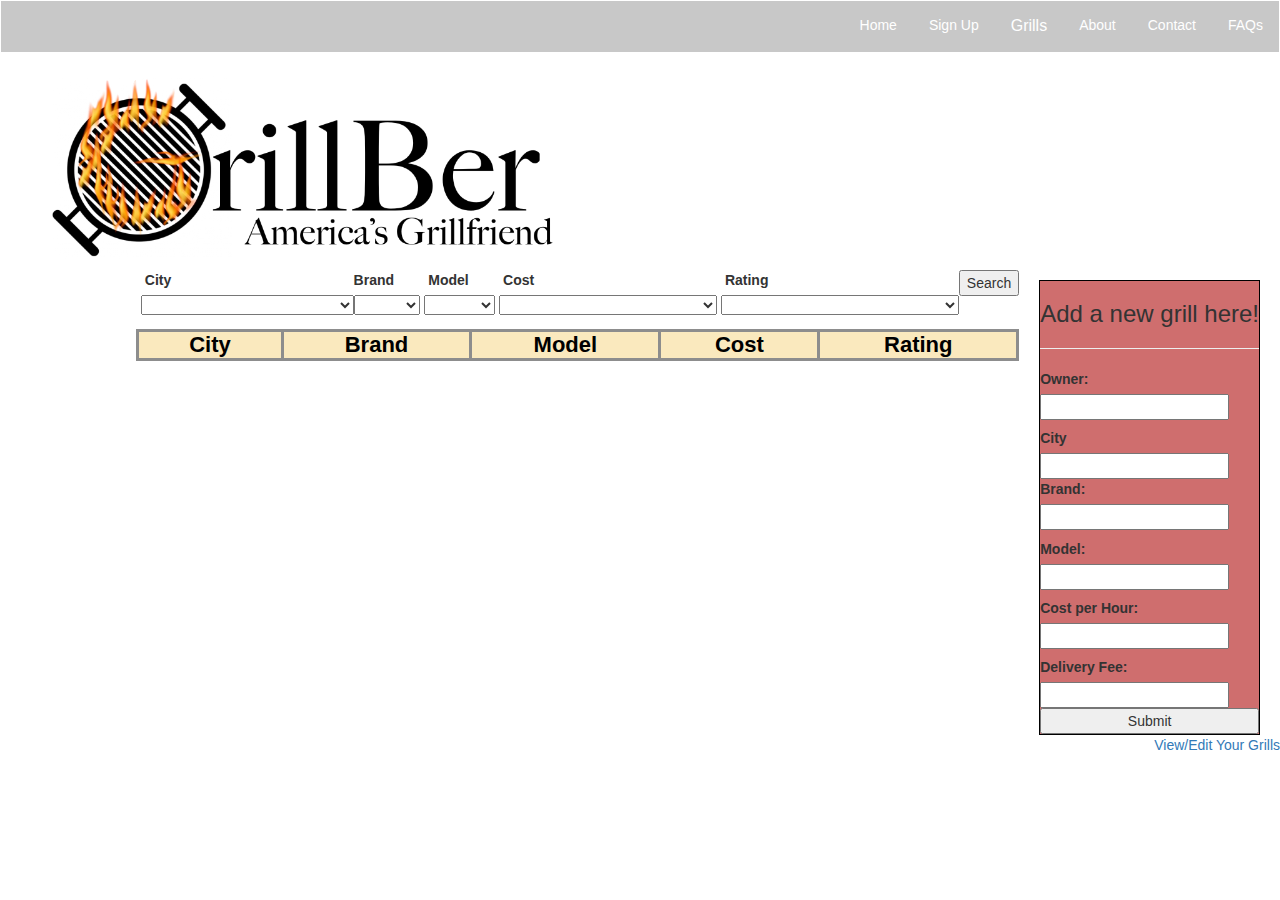
==== GrillBer.Frontend/index.html @ a7831635 "revert back to old search parameters on index.js and removed date button search from index.js" ====
<head>
    <link rel="stylesheet" href="https://cdnjs.cloudflare.com/ajax/libs/font-awesome/4.7.0/css/font-awesome.min.css">
    <link rel="stylesheet" type="text/css" href="index.css">
    <link rel="stylesheet" href="https://maxcdn.bootstrapcdn.com/bootstrap/3.4.1/css/bootstrap.min.css">
    <script src="https://code.jquery.com/jquery-3.4.1.min.js"
        integrity="sha256-CSXorXvZcTkaix6Yvo6HppcZGetbYMGWSFlBw8HfCJo=" crossorigin="anonymous"></script>

    <script src="index.js"></script>
    <script src="https://maxcdn.bootstrapcdn.com/bootstrap/3.4.1/js/bootstrap.min.js"></script>
</head>

<body>
    <!-- add menu bar with dropdown -->
    <div class="navbar">
        <ul>
            <li><a href="./faq.html">FAQs</a></li>
            <li><a href="./contact.html">Contact</a></li>
            <li><a href="./about.html">About</a></li>
            <li>
                <div class="dropdown">
                    <button class="dropbtn">Grills
                    </button>
                    <div class="dropdown-content">
                        <a href="./grilledit.html">My Grills</a>
                        <!-- <a href="./grilledit.html">Available Grills</a> -->
                        <a href="./grilledit.html">List a Grill</a>
                    </div>
                </div>
            </li>
            <li><a data-toggle="modal" href="#myModal">Sign Up</a></li>
            <li><a href="../index.html">Home</a></li>
        </ul>
    </div>

    <div class="modal fade" tabindex="-1" id="myModal" role="dialog" aria-hidden="true">
        <div class="modal-dialog modal-sm">

            <!-- Modal content-->
            <div class="modal-content">
                <div class="modal-header">
                    <button type="button" class="close" data-dismiss="modal">&times;</button>
                    <h4 class="modal-title">Sign Up Here</h4>
                </div>
                <div class="modal-body">
                    <div id="new-user-div" class="newUser">
                        <h3>Add A New User</h3>
                        <hr class="width-100">
                        <label class="display-block">Username:</label>
                        <input id="new-user-username">
                        <label class="display-block">First Name:</label>
                        <input id="new-user-first-name">
                        <label class="mt-2 display-block">Last Name:</label>
                        <input id="new-user-last-name">
                        <br>
                        <br>

                        <button id="new-user-btn" class="display-block-width-100">Submit</button>
                    </div>
                </div>
                <div class="modal-footer">
                    <button type="button" class="btn btn-default" data-dismiss="modal">Close</button>
                </div>
            </div>

        </div>
    </div>
    </div>

</body>

<h1><img src="Photos\Grillber logo.png" width=600></h1>
<div id="left-bar" class="leftBar">

    <div id="new-grill-div" class="newGrill">
        <h3>Add a new grill here!</h3>
        <hr class="width-100">
        <label class="display-block">Owner:</label>
        <input id="new-grill-owner">
        <label class="mt-2 display-block">City</label>
        <input id="new-grill-city">
        <label class="display-block">Brand:</label>
        <input id="new-grill-brand">
        <label class="mt-2 display-block">Model:</label>
        <input id="new-grill-model">
        <label class="mt-2 display-block">Cost per Hour:</label>
        <input id="new-grill-cost">
        <label class="mt-2 display-block">Delivery Fee:</label>
        <input id="new-grill-delivery">

        <button id="new-grill-btn" class="display-block width-100">Submit</button>
    </div>
    <div id="grill-edit-div">
        <a href="./grilledit.html">View/Edit Your Grills</a>
    </div>

</div>

<div class="background">

    <div class="half">


    </div>
    <div id="main-body" class="flex-column flex-grow-1 pl-2">
        <div id="search-section">

            <div id="search-filters" class="flex-row">
                <div id="city-filter-div" class="flex-grow-1 ml-1">
                    <label class="ml-1">City</label>
                    <select id="city-select" class="width-100">
                        <option value="null"></option>
                    </select>
                </div>
                <div id="brand-filter-div">
                    <label>Brand</label>
                    <select id="brand-select" class="width-100">
                        <option value="null"></option>

                    </select>
                </div>
                <div id="model-filter-div" class="ml-1">
                    <label class="ml-1">Model</label>
                    <select id="model-select" class="width-100">
                        <option value="null"></option>

                    </select>
                </div>
                <div id="cost-filter-div" class="flex-grow-1 ml-1">
                    <label class="ml-1">Cost</label>
                    <select id="cost-select" class="width-100">
                        <option value="null"></option>
                    </select>
                </div>
                <div id="rating-filter-div" class="flex-grow-1 ml-1">
                    <label class="ml-1">Rating</label>
                    <select id="rating-select" class="width-100">
                        <option value="null"></option>
                        <option value="1">1</option>
                        <option value="2">2</option>
                        <option value="3">3</option>
                        <option value="4">4</option>
                        <option value="5">5</option>
                    </select>
                </div>
                <!-- <div id="date-filter-fiv" class="flex-grow-1 ml-1">
                    <label for="rental-date-select">Date of Rental:</label>
                    <input type="date" id="rental-date-select" name="trip-start" min="2020-01-01" max="2099-12-31">
                </div> -->
                <div><button id="grill-search-btn">Search</button></div>
            </div>
        </div>
        <div id="grill-list-div" class="flex-column">
            <table id="grill-list-table" class="table-border mr-2 mt-2">
                <thead>
                    <td>City</td>
                    <td>Brand</td>
                    <td>Model</td>
                    <td>Cost</td>
                    <td>Rating</td>
                </thead>
                <tbody>

                </tbody>
            </table>

        </div>



    </div>
---- GrillBer.Frontend/index.css ----
.flex-column {
    display: flex;
    flex-direction: column;
}

.flex-row {
    display: flex;
    flex-direction: row;
}

.flex-grow-1 {
    flex-grow: 1;
}

.flex-grow-2 {
    flex-grow: 2;
}

.width-100 {
    width: 100%;
}

.width-165-px {
    width: 165px;
}

body {
    font-size: 10pt;
}

.font-justify {
    text-align: justify;
}

.display-block {
    display: block;
}

.display-block-width-100 {
    width: 90%;
}

.pl-1 {
    padding-left: 0.3em;
}

.ml-1 {
    margin-left: 0.3em;
}

.mr-1 {
    margin-right: 0.3em;
}

.mb-1 {
    margin-bottom: 0.3em;
}

.mt-1 {
    margin-top: 0.3em;
}

.mt-2 {
    margin-top: 0.6em;
}

.ml-2 {
    margin-left: 0.6em;
}

.mr-2 {
    margin-right: 0.6em;
}

.pl-2 {
    padding-left: 0.6em;
}

.p-2 {
    padding: 0.6em;
}

.m-1 {
    margin: 0.3em;
}

.table-border {
    /* border: 1px solid black; */
    border-collapse: collapse;
}

.table-border thead {
    text-align: center;
    font-weight: bold;
}

.table-border tbody tr {
    border-top: 1px solid black;
    border-bottom: 1px solid black;
    height: 5em;
    cursor: pointer;
}

.table-border tbody tr:hover {
    background-color: rgba(4, 78, 188, 0.3);
}

.table-border td {
    padding: 0 0.6em 0 0.6em;
}

.text-center {
    text-align: center;
}

img {
    align-self: flex-start;
}

.flex-justify-space-around {
    justify-content: space-around;
}

.flex-justify-center {
    justify-content: center;
}

.border {
    border-width: 1px;
    border-style: solid;
}

.border.border-black {
    border-color: black;
}

body {
    background-image: url("https://hips.hearstapps.com/hmg-prod.s3.amazonaws.com/images/grill-royalty-free-image-475200354-1554432211.jpg?");
    background-position: center;
    background-size: cover;
    color: black;
    margin: 0px;
}

.background {
    background: rgba(255, 255, 255, 0.685);
    margin: 10%;
    margin-top: 0%;
}

h1 {
    color: #000000;
    font-weight: bold;;
    font-size: 50px;
    margin: 0;
}

p {
    color: #000000;
    font-size: 22px;
}

table {
    color: rgb(0, 0, 0);
    font-size: 22px;
    width: 100%;
}

table, td {
    border: solid rgb(141, 141, 141)
}

thead {
    background-color: #FAEBD7;
    
}

tr:nth-child(odd) {
    background-color: #FCE68850;
}

td:nth-last-child(-n+3) {
    text-align: center;
   
}

h2 {
    color: #000000;
    font-size: 30px;
    font-weight: bold;
}

h3 {
    color: #000000;
    font-size: 18px;
    text-align: center;
}

h4 {
    color: #000000;
    font-size: 30px;
    text-align: left;
    margin: 3px;
}
h5 {
    color: #000000;
    font-size: 30px;
    text-align: center;
    margin: 4px;
}

form {
    color: #FF39EA;
}

.half {
    margin-left: 20%;
    margin-right: 20%;
}

.border {
    border-radius: 25px;
    border: 2px solid #FF39EA;
    padding: 5px;
    margin: 3%;
}

.FAQ {
    width: 40%;
    margin: 8px;
    display: inline-block;
}

.align {
    display: flex;
    align-items: flex-start;
}

.flextable {
    display: flex;
    justify-content: justify;
    text-align: justify;
}

.flexform {
    display: flex;
    justify-content: center;
}

.topnav {
    overflow: hidden;
    background-color: #e9e9e9;
}

.topnav a {
    float: left;
    display: block;
    color: black;
    text-align: center;
    padding: 14px 16px;
    text-decoration: none;
    font-size: 17px;
}

.topnav a:hover {
    background-color: #ddd;
    color: black;
}

.topnav a.active {
    background-color: #2196F3;
    color: white;
}

.topnav .search-container {
    float: right;
}

.topnav input[type=text] {
    padding: 6px;
    margin-top: 8px;
    font-size: 17px;
    border: none;
}

.topnav .search-container button {
    float: right;
    padding: 6px 10px;
    margin-top: 8px;
    margin-right: 16px;
    background: #ddd;
    font-size: 17px;
    border: none;
    cursor: pointer;
}

.topnav .search-container button:hover {
    background: #ccc;
}
.rightbar{
    float: right;
    
}
#new-user-div {
  background-color: #2f641ab7;
  float: none;
  clear: both;
  margin-right: 20px;
  margin-left: 20px;
  border-style: solid;
  border-width: thin;
  border-color: #000000;
}

#new-user-username {
    width: 98%;
}

#new-user-first-name {
    width: 98%;
}

#new-user-last-name {
    width: 98%;
}

#new-user-btn {
    width: 90%;
    text-align: center;
}

#new-grill-div {
    float: right;
    clear: both;
    margin-top: 10px;
    margin-right: 20px;
    margin-left: 20px;
    border-style: solid;
    border-width: thin;
    border-color: #000000;
    
  background-color: #cf6e6e;
  
}
#grill-edit-div {
    float: right;
    clear: right;
}

.navbar ul{
    list-style-type: none;
    margin: 0;
    padding: 0;
    overflow: hidden;
    background-color: rgba(27, 26, 26, 0.24);
    font-family: Arial, Helvetica, sans-serif;
  }
  
.navbar li a {
    float: right;
    display: block;
    font-size: 14px;
    color: white;
    text-align: center;
    padding: 14px 16px;
    text-decoration: none;
  }
  
.dropdown {
    float: right;
    overflow: hidden;
  }
  
.dropdown .dropbtn {
    font-size: 16px;  
    border: none;
    outline: none;
    color: white;
    padding: 14px 16px;
    background-color: inherit;
    font-family: inherit;
    margin: 0;
  }
  
.navbar a:hover, .dropdown:hover .dropbtn {
    background-color:  rgb(8, 7, 7);
    text-decoration: underline;
  }
  
.dropdown-content {
    display: none;
    position: absolute;
    background-color: rgba(27, 26, 26, 0.24);
    min-width: 160px;
    box-shadow: 0px 8px 16px 0px rgba(0,0,0,0.2);
    z-index: 1;
  }
  
.dropdown-content a {
    float: none;
    color: black;
    padding: 12px 16px;
    text-decoration: none;
    display: block;
    text-align: left;
  }
  
.dropdown-content a:hover {
      background-color: #0f0909;
    }
  
.dropdown:hover .dropdown-content {
    display: block;
  }
  
/* @media screen and (max-width: 600px) {
    .topnav .search-container {
        float: none;
    }
    .topnav a, .topnav input[type=text], .topnav .search-container button {
        float: none;
        display: block;
        text-align: left;
        width: 100%;
        margin: 0;
        padding: 14px;
    }
    .topnav input[type=text] {
        border: 1px solid #ccc;
    }
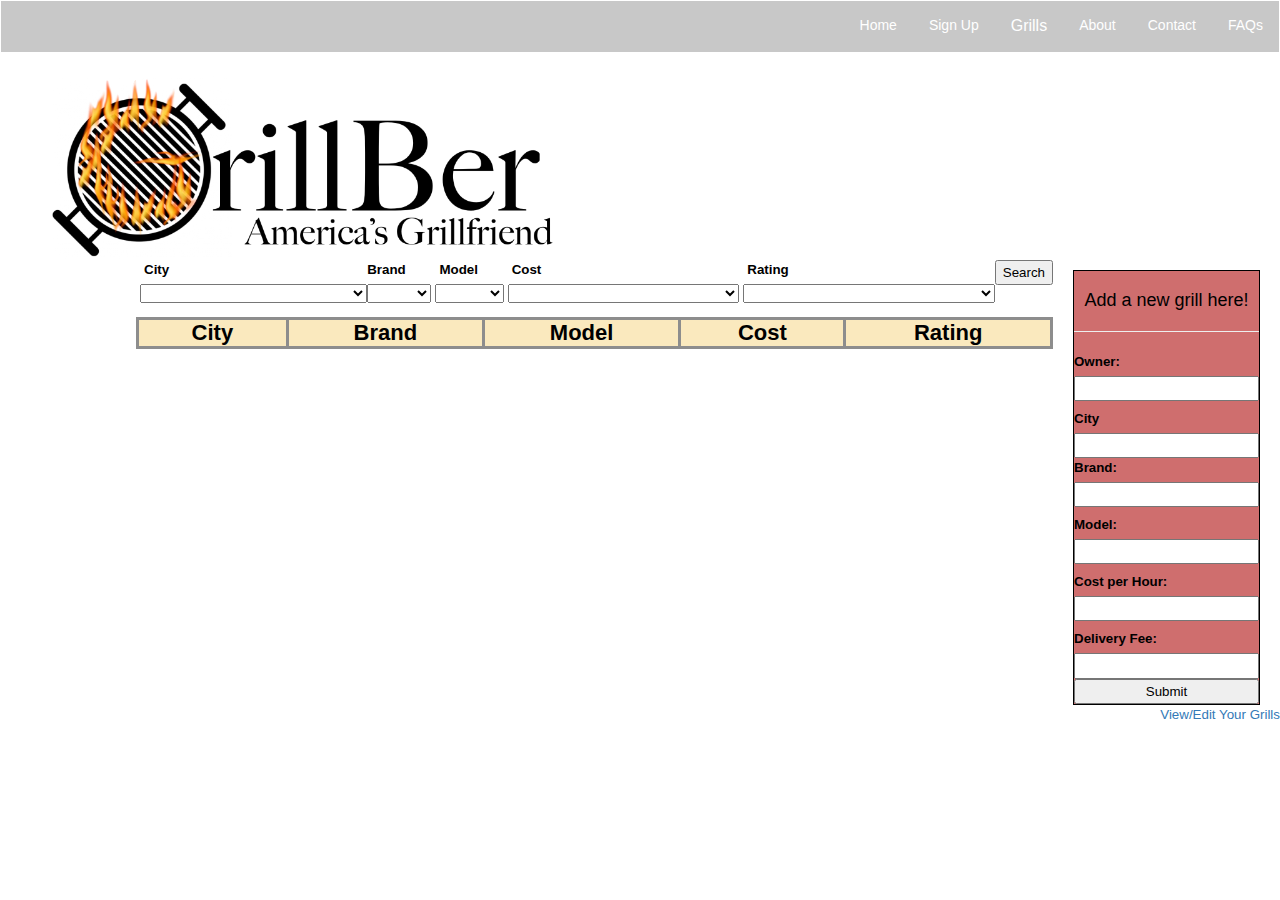
==== commit 98683399: "dropdown fix" ====
--- a/GrillBer.Frontend/index.html
+++ b/GrillBer.Frontend/index.html
@@ -1,12 +1,14 @@
 <head>
     <link rel="stylesheet" href="https://cdnjs.cloudflare.com/ajax/libs/font-awesome/4.7.0/css/font-awesome.min.css">
-    <link rel="stylesheet" type="text/css" href="index.css">
     <link rel="stylesheet" href="https://maxcdn.bootstrapcdn.com/bootstrap/3.4.1/css/bootstrap.min.css">
+    
+
     <script src="https://code.jquery.com/jquery-3.4.1.min.js"
         integrity="sha256-CSXorXvZcTkaix6Yvo6HppcZGetbYMGWSFlBw8HfCJo=" crossorigin="anonymous"></script>
 
     <script src="index.js"></script>
     <script src="https://maxcdn.bootstrapcdn.com/bootstrap/3.4.1/js/bootstrap.min.js"></script>
+    <link rel="stylesheet" type="text/css" href="index.css">
 </head>
 
 <body>
@@ -17,10 +19,10 @@
             <li><a href="./contact.html">Contact</a></li>
             <li><a href="./about.html">About</a></li>
             <li>
-                <div class="dropdown">
+                <div class="my-dropdown">
                     <button class="dropbtn">Grills
                     </button>
-                    <div class="dropdown-content">
+                    <div class="my-dropdown-content">
                         <a href="./grilledit.html">My Grills</a>
                         <!-- <a href="./grilledit.html">Available Grills</a> -->
                         <a href="./grilledit.html">List a Grill</a>
--- a/GrillBer.Frontend/index.css
+++ b/GrillBer.Frontend/index.css
@@ -366,12 +366,12 @@
     text-decoration: none;
   }
   
-.dropdown {
+.my-dropdown {
     float: right;
     overflow: hidden;
   }
   
-.dropdown .dropbtn {
+.my-dropdown .dropbtn {
     font-size: 16px;  
     border: none;
     outline: none;
@@ -382,12 +382,12 @@
     margin: 0;
   }
   
-.navbar a:hover, .dropdown:hover .dropbtn {
+.navbar a:hover, .my-dropdown:hover .dropbtn {
     background-color:  rgb(8, 7, 7);
     text-decoration: underline;
   }
   
-.dropdown-content {
+.my-dropdown-content {
     display: none;
     position: absolute;
     background-color: rgba(27, 26, 26, 0.24);
@@ -396,7 +396,7 @@
     z-index: 1;
   }
   
-.dropdown-content a {
+.my-dropdown-content a {
     float: none;
     color: black;
     padding: 12px 16px;
@@ -405,11 +405,11 @@
     text-align: left;
   }
   
-.dropdown-content a:hover {
+.my-dropdown-content a:hover {
       background-color: #0f0909;
     }
   
-.dropdown:hover .dropdown-content {
+.my-dropdown:hover .my-dropdown-content {
     display: block;
   }
   
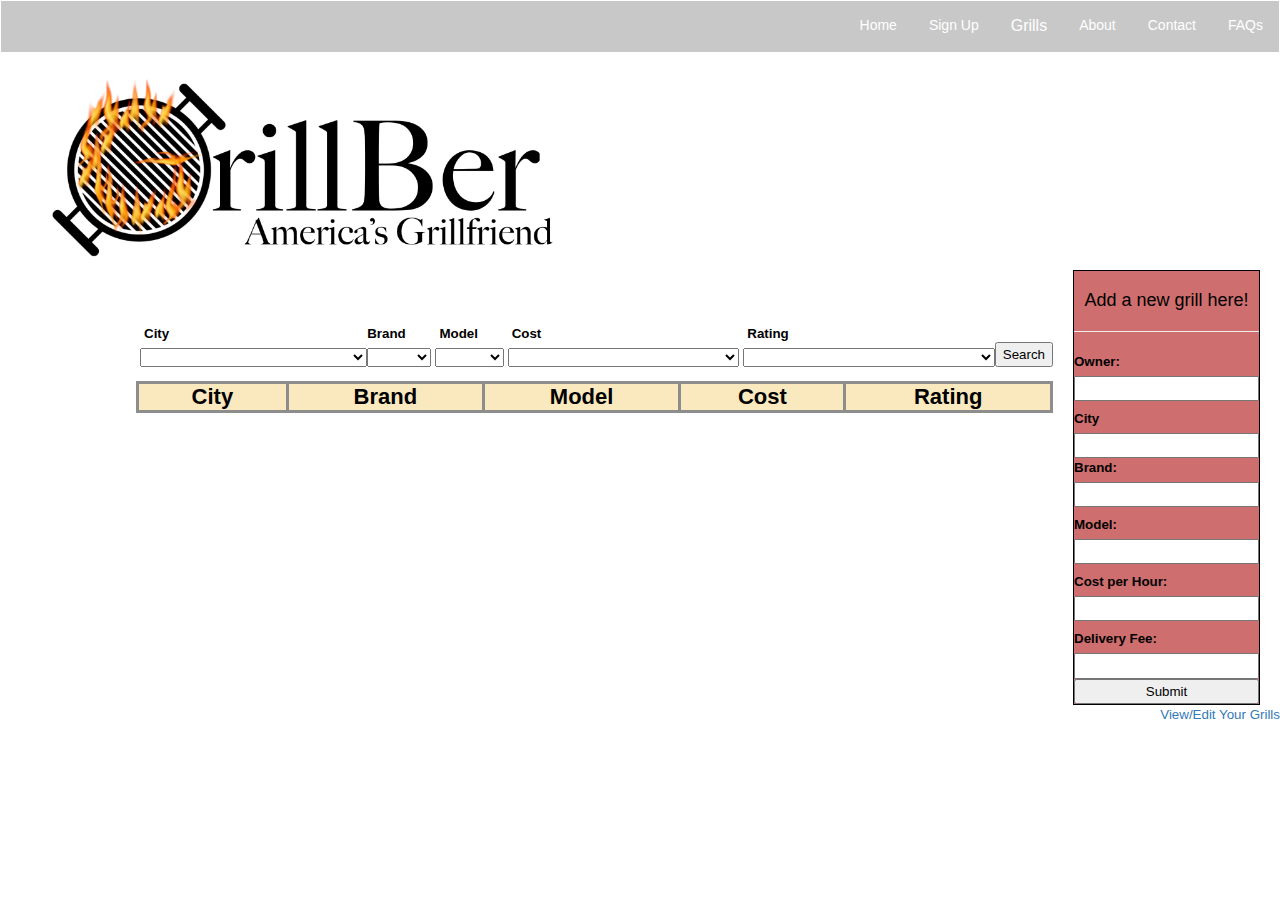
==== commit 133065df: "moved search button to be in line with drop downs on index.html and updated comment once grill is de" ====
--- a/GrillBer.Frontend/index.html
+++ b/GrillBer.Frontend/index.html
@@ -25,7 +25,7 @@
                     <div class="my-dropdown-content">
                         <a href="./grilledit.html">My Grills</a>
                         <!-- <a href="./grilledit.html">Available Grills</a> -->
-                        <a href="./grilledit.html">List a Grill</a>
+                        <a href="./listgrill.html">List a Grill</a>
                     </div>
                 </div>
             </li>
@@ -148,7 +148,7 @@
                     <label for="rental-date-select">Date of Rental:</label>
                     <input type="date" id="rental-date-select" name="trip-start" min="2020-01-01" max="2099-12-31">
                 </div> -->
-                <div><button id="grill-search-btn">Search</button></div>
+                <div class="flex-container"><button id="grill-search-btn">Search</button></div>
             </div>
         </div>
         <div id="grill-list-div" class="flex-column">
@@ -166,7 +166,10 @@
             </table>
 
         </div>
-
+        <br>
+        <br>
+        <script src="https://apps.elfsight.com/p/platform.js" defer></script>
+        <div class="elfsight-app-950ce83e-7519-4b3a-853d-9b88eafedfd2"></div>
 
 
     </div>--- a/GrillBer.Frontend/index.css
+++ b/GrillBer.Frontend/index.css
@@ -145,7 +145,7 @@
 .background {
     background: rgba(255, 255, 255, 0.685);
     margin: 10%;
-    margin-top: 0%;
+    margin-top: 5%;
 }
 
 h1 {
@@ -327,6 +327,11 @@
 #new-user-btn {
     width: 90%;
     text-align: center;
+}
+
+.flex-container {
+    display: flex;
+    align-items: flex-end;
 }
 
 #new-grill-div {
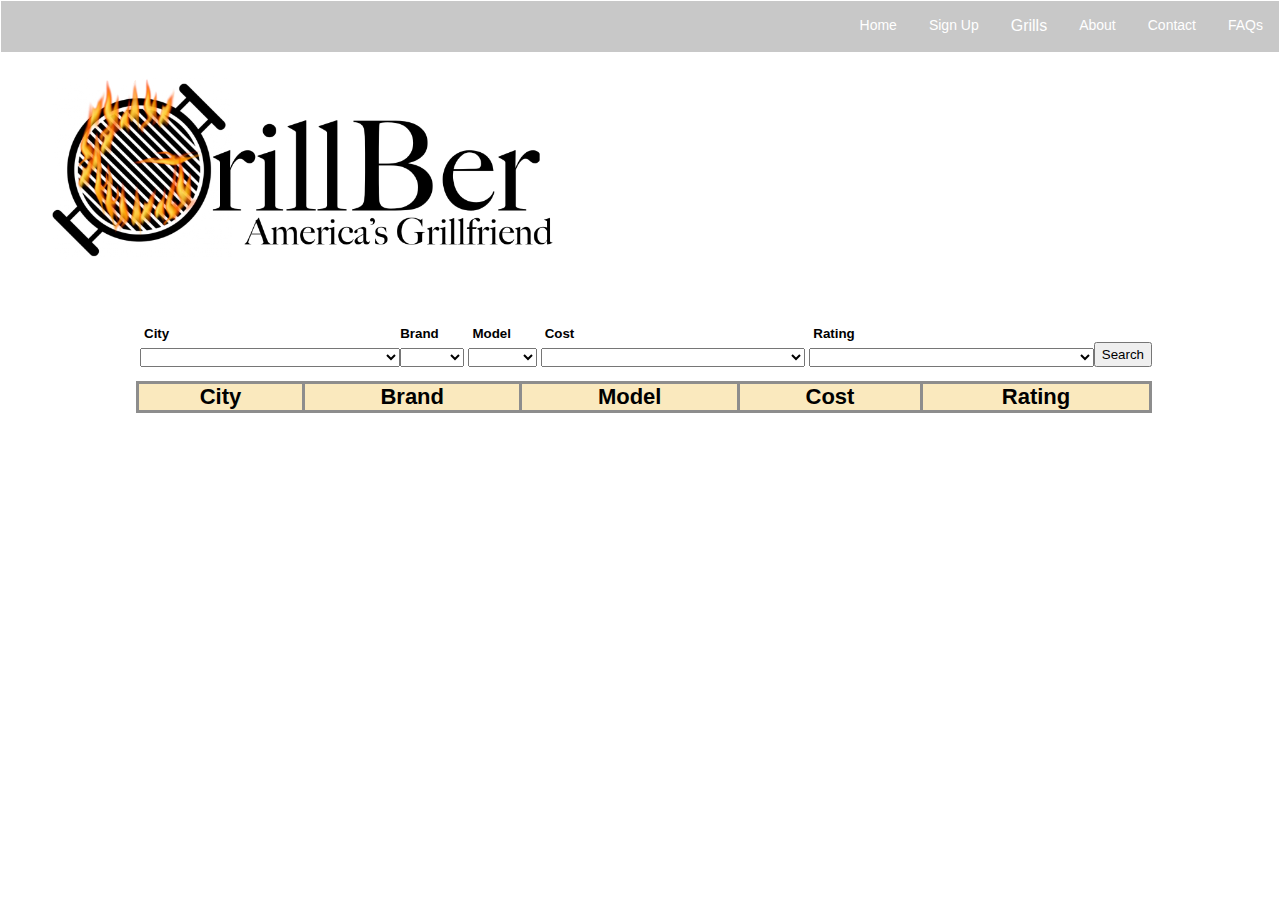
==== commit fd6d43b5: "Created listgrill.js and added 'add grill' function to listgrill page" ====
--- a/GrillBer.Frontend/index.html
+++ b/GrillBer.Frontend/index.html
@@ -71,31 +71,6 @@
 </body>
 
 <h1><img src="Photos\Grillber logo.png" width=600></h1>
-<div id="left-bar" class="leftBar">
-
-    <div id="new-grill-div" class="newGrill">
-        <h3>Add a new grill here!</h3>
-        <hr class="width-100">
-        <label class="display-block">Owner:</label>
-        <input id="new-grill-owner">
-        <label class="mt-2 display-block">City</label>
-        <input id="new-grill-city">
-        <label class="display-block">Brand:</label>
-        <input id="new-grill-brand">
-        <label class="mt-2 display-block">Model:</label>
-        <input id="new-grill-model">
-        <label class="mt-2 display-block">Cost per Hour:</label>
-        <input id="new-grill-cost">
-        <label class="mt-2 display-block">Delivery Fee:</label>
-        <input id="new-grill-delivery">
-
-        <button id="new-grill-btn" class="display-block width-100">Submit</button>
-    </div>
-    <div id="grill-edit-div">
-        <a href="./grilledit.html">View/Edit Your Grills</a>
-    </div>
-
-</div>
 
 <div class="background">
 
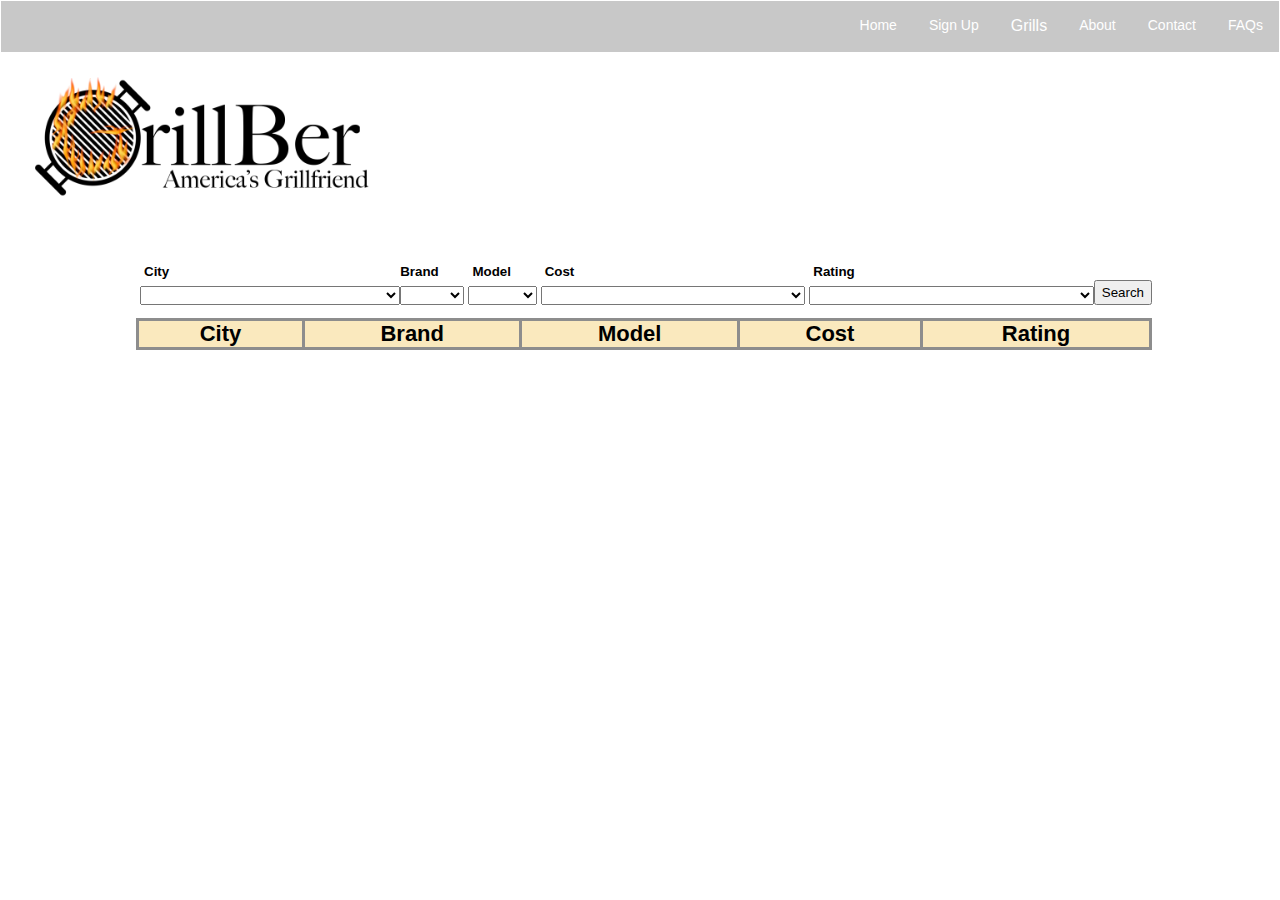
==== commit c748040f: "added js to make ratings calculate and populate based on search params" ====
--- a/GrillBer.Frontend/index.html
+++ b/GrillBer.Frontend/index.html
@@ -70,7 +70,7 @@
 
 </body>
 
-<h1><img src="Photos\Grillber logo.png" width=600></h1>
+<h1><img src="Photos\Grillber logo.png" width=400></h1>
 
 <div class="background">
 
--- a/GrillBer.Frontend/index.css
+++ b/GrillBer.Frontend/index.css
@@ -1,6 +1,19 @@
 .flex-column {
     display: flex;
     flex-direction: column;
+    justify-content: center;
+}    
+
+.flex-column tr h4{
+    width: 100%;
+    margin: 10px;
+    text-align: center;
+    line-height: 75px;
+    font-size: 30px;
+}
+
+.flex-column .newGrill {
+    justify-content: center;
 }
 
 .flex-row {
@@ -87,11 +100,13 @@
 .table-border {
     /* border: 1px solid black; */
     border-collapse: collapse;
+    justify-content: center;
 }
 
 .table-border thead {
     text-align: center;
     font-weight: bold;
+    justify-content: center;
 }
 
 .table-border tbody tr {
@@ -310,23 +325,51 @@
   border-style: solid;
   border-width: thin;
   border-color: #000000;
-}
+  text-align: left;
+  justify-content: center;
+}
+
+/* #new-grill-owner {
+    width: 99%;
+}
+
+#new-grill-city {
+    width: 99%;
+}
+
+#new-grill-brand {
+    width: 99%;
+}
+
+#new-grill-model {
+    width: 99%;
+}
+
+#new-grill-cost {
+    width: 99%;
+} 
+
+#new-grill-delivery {
+    width: 99%;
+} */
 
 #new-user-username {
-    width: 98%;
+    width: 99%;
 }
 
 #new-user-first-name {
-    width: 98%;
+    width: 99%;
 }
 
 #new-user-last-name {
-    width: 98%;
+    width: 99%;
 }
 
 #new-user-btn {
-    width: 90%;
-    text-align: center;
+    width: 100%;
+    text-align: center;
+    border-radius: 1%;
+    border-color: #000000;
 }
 
 .flex-container {
@@ -335,16 +378,15 @@
 }
 
 #new-grill-div {
-    float: right;
+    width: 50%;
     clear: both;
     margin-top: 10px;
-    margin-right: 20px;
-    margin-left: 20px;
+    margin-right: 100px;
+    margin-left: 100px;
     border-style: solid;
     border-width: thin;
     border-color: #000000;
-    
-  background-color: #cf6e6e;
+    background-color: #cf6e6e;
   
 }
 #grill-edit-div {
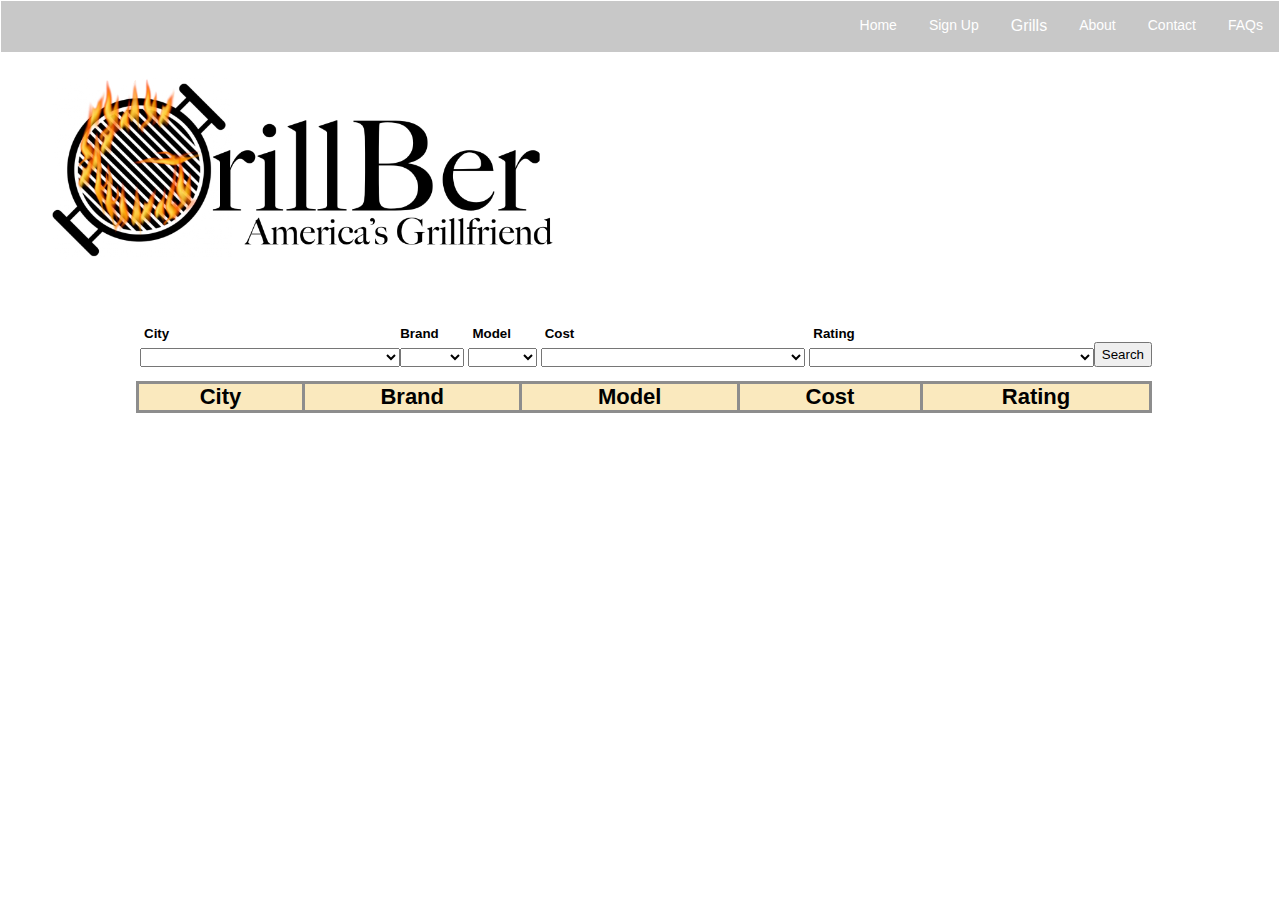
==== commit fa4f1d14: "updates to links to add rate a grill" ====
--- a/GrillBer.Frontend/index.html
+++ b/GrillBer.Frontend/index.html
@@ -25,6 +25,7 @@
                     <div class="my-dropdown-content">
                         <a href="./grilledit.html">My Grills</a>
                         <!-- <a href="./grilledit.html">Available Grills</a> -->
+                        <a href="./addrating.html">Rate a Grill</a>
                         <a href="./listgrill.html">List a Grill</a>
                     </div>
                 </div>
@@ -70,7 +71,7 @@
 
 </body>
 
-<h1><img src="Photos\Grillber logo.png" width=400></h1>
+<h1><img src="Photos\Grillber logo.png" width=600></h1>
 
 <div class="background">
 
--- a/GrillBer.Frontend/index.css
+++ b/GrillBer.Frontend/index.css
@@ -377,8 +377,13 @@
     align-items: flex-end;
 }
 
+#grill-list-div{
+    width: 100%;
+}
+
 #new-grill-div {
     width: 50%;
+    align-self: center;
     clear: both;
     margin-top: 10px;
     margin-right: 100px;
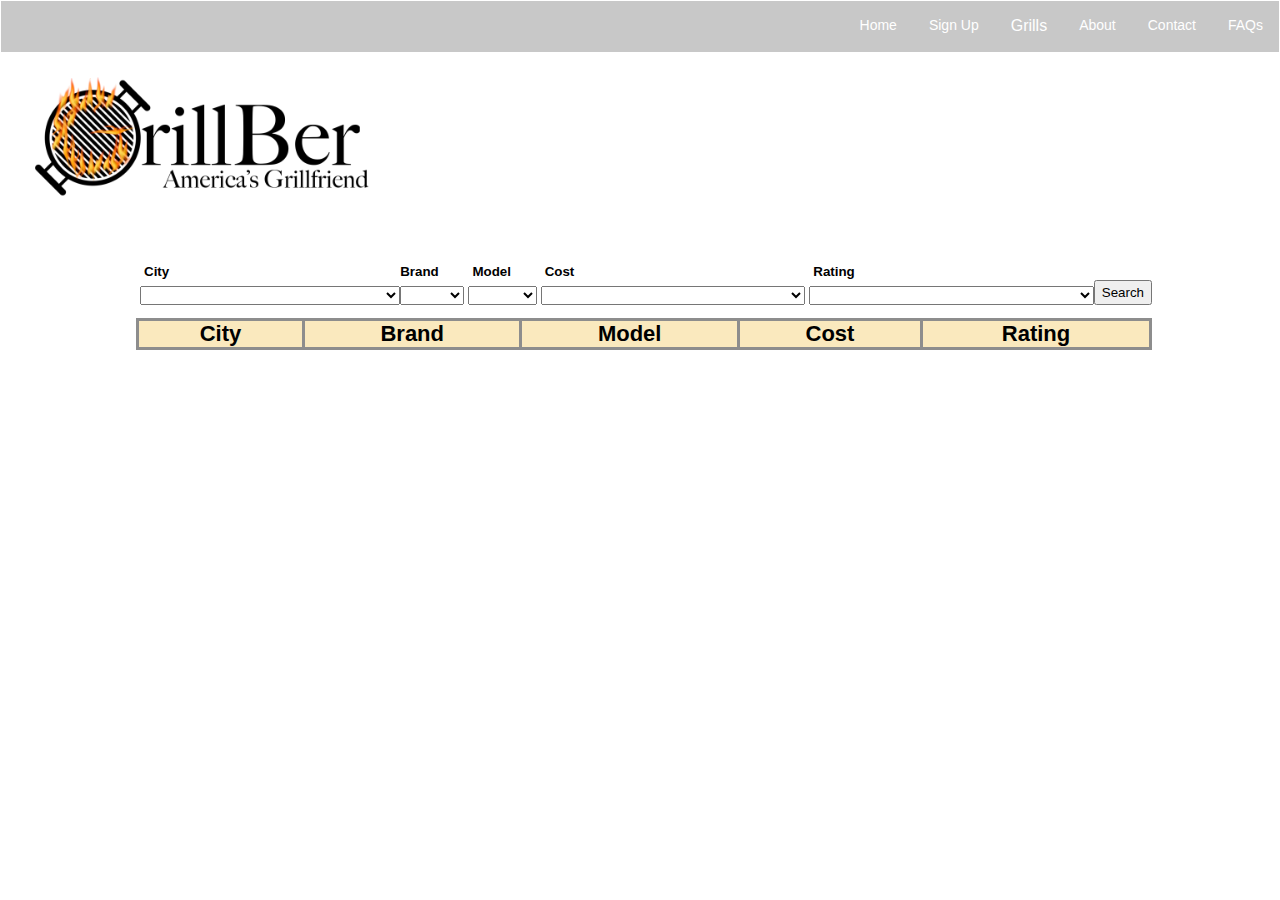
==== commit 6d19d27c: "Merge branch 'master' of https://github.com/kayla802/GrillBer" ====
--- a/GrillBer.Frontend/index.html
+++ b/GrillBer.Frontend/index.html
@@ -71,7 +71,7 @@
 
 </body>
 
-<h1><img src="Photos\Grillber logo.png" width=600></h1>
+<h1><img src="Photos\Grillber logo.png" width=400></h1>
 
 <div class="background">
 
